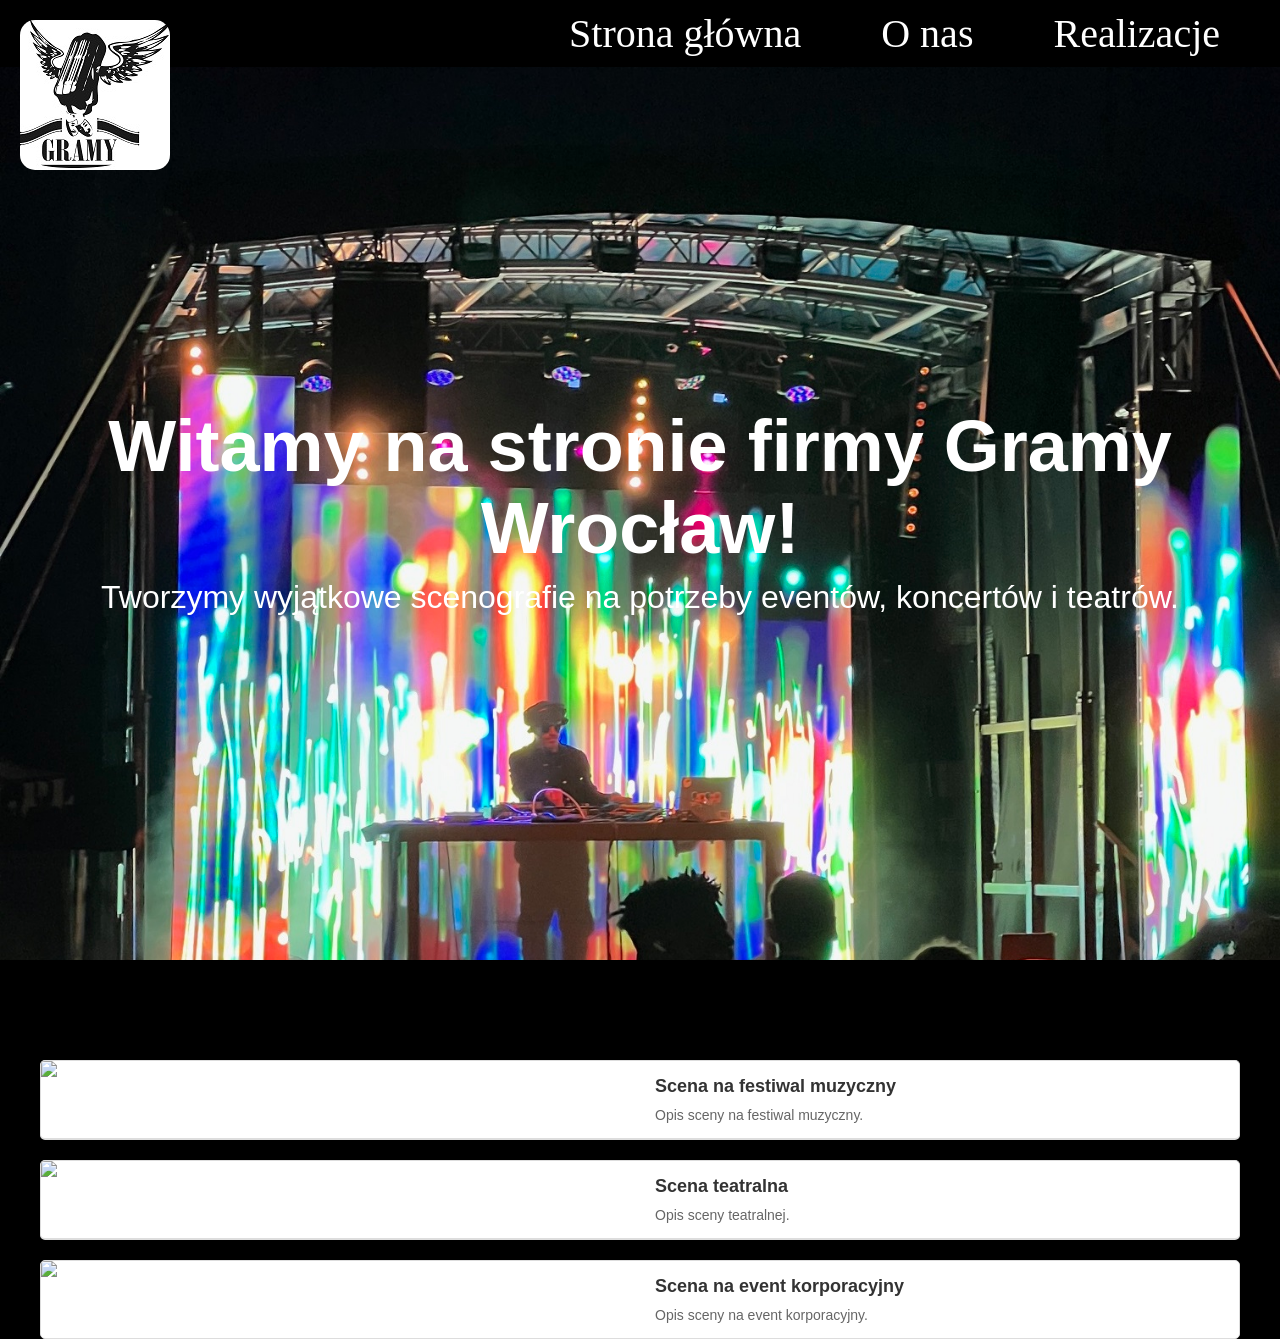
==== index.html @ f93ac2f3 "Add files via upload" ====
<!DOCTYPE html>
<html lang="pl">
<head>
    <meta charset="UTF-8">
    <meta name="viewport" content="width=device-width, initial-scale=1.0">
    <title>Firma Scenograficzna</title>
    <link rel="stylesheet" href="styles.css">
</head>
<body>
    <!-- Logo jako osobny element -->
    <div id="logo-container">
        <img id="logo" src="IMG/logo.jpg" alt="Logo firmy">
    </div>

    <!-- Pasek nawigacyjny -->
    <header>
        <nav>
            <ul>
                <li><a href="index.html">Strona główna</a></li>
                <li><a href="o_nas.html">O nas</a></li>
                <li><a href="realizacje.html">Realizacje</a></li>
            </ul>
        </nav>
    </header>

    <!-- Sekcja hero (strona główna) -->
    <div class="hero">
        <h1>Witamy na stronie firmy Gramy Wrocław!</h1>
        <p>Tworzymy wyjątkowe scenografie na potrzeby eventów, koncertów i teatrów.</p>
    </div>

    <!-- Sekcja produktów (realizacje) -->
    <div class="container">
        <div class="product">
            <img src="scena1.jpg" alt="Scena 1">
            <div class="product-details">
                <h2>Scena na festiwal muzyczny</h2>
                <p>Opis sceny na festiwal muzyczny.</p>
            </div>
        </div>
        <div class="product">
            <img src="scena2.jpg" alt="Scena 2">
            <div class="product-details">
                <h2>Scena teatralna</h2>
                <p>Opis sceny teatralnej.</p>
            </div>
        </div>
        <div class="product">
            <img src="scena3.jpg" alt="Scena 3">
            <div class="product-details">
                <h2>Scena na event korporacyjny</h2>
                <p>Opis sceny na event korporacyjny.</p>
            </div>
        </div>
    </div>
</body>
</html>
---- styles.css ----
/* Resetowanie domyślnych stylów */
* {
    margin: 0;
    padding: 0;
    box-sizing: border-box;
}

/* Tło strony głównej */
body {
    font-family: Arial, sans-serif;
    color: white;
    background: #000; /* Tło strony czarne */
    height: 100vh; /* Wysokość body na 100% widocznego obszaru */
    overflow: hidden; /* Domyślnie blokujemy przewijanie */
}

/* Kontener na logo */
#logo-container {
    position: fixed; /* Logo jest niezależne od paska nawigacyjnego */
    top: 0;
    left: 0;
    z-index: 1001; /* Upewnij się, że logo jest na wierzchu */
    padding: 20px; /* Odstęp od krawędzi */
}

/* Logo */
#logo {
    width: 150px; /* Stała szerokość logo */
    height: 150px; /* Stała wysokość logo */
    border-radius: 15px;
}

/* Pasek nawigacyjny */
header {
    font-family: Georgia, 'Times New Roman', Times, serif;
    display: flex;
    justify-content: flex-end; /* Zakładki są wyrównane do prawej */
    align-items: center;
    padding: 10px 20px;
    background: black; /* Tło paska nawigacyjnego czarne */
    position: fixed; /* Pasek nawigacyjny zawsze na górze */
    width: 100%;
    top: 0;
    z-index: 1000; /* Upewnij się, że pasek jest pod logo */
}

nav ul {
    list-style: none;
    display: flex;
    gap: 60px; /* Zwiększony odstęp między zakładkami */
    margin-right: 20px; /* Dodatkowy margines z prawej strony */
}

nav ul li a {
    font-family: "Rubik";
    text-decoration: none;
    color: white; /* Kolor tekstu białe */
    font-size: 40px;
    transition: color 0.3s;
    padding-right: 20px;
}

nav ul li a:hover {
    color: #ff4081; /* Kolor po najechaniu różowy */
}

/* Sekcja hero (strona główna) */
.hero {
    display: flex;
    flex-direction: column;
    justify-content: center;
    align-items: center;
    text-align: center;
    height: 100vh; /* Wysokość sekcji równa 100% widocznego obszaru */
    background: url('IMG/background.jpg') no-repeat center center/cover; /* Tło strony głównej */
    margin-top: 60px; /* Margines górny, aby uniknąć nakładania na pasek nawigacyjny */
}

.hero h1 {
    font-size: 72px;
    margin-bottom: 10px;
}

.hero p {
    font-size: 32px;
}

/* Sekcja produktów (realizacje) */
.container {
    display: flex;
    flex-direction: column;
    gap: 20px;
    margin: 20px auto;
    max-width: 1200px;
    padding-top: 80px; /* Dodatkowy padding, aby uniknąć nakładania na pasek nawigacyjny */
}

.product {
    display: grid;
    grid-template-columns: 1fr 1fr;
    align-items: center;
    background: white; /* Tło produktu białe */
    border: 1px solid #ddd; /* Ramka produktu */
    border-radius: 5px;
    overflow: hidden;
    box-shadow: 0 2px 5px rgba(0, 0, 0, 0.1); /* Cień produktu */
    width: 100%;
}

.product img {
    width: 100%;
    height: 100%;
    object-fit: cover;
}

.product-details {
    padding: 15px;
    display: flex;
    flex-direction: column;
    justify-content: center;
}

.product:nth-child(even) {
    grid-template-columns: 1fr 1fr;
}

.product:not(:last-child) {
    border-bottom: 2px solid #ddd; /* Ramka między produktami */
}

.product-details h2 {
    margin: 0 0 10px;
    font-size: 18px;
    color: #333; /* Kolor tekstu ciemnoszary */
}

.product-details p {
    margin: 0;
    color: #666; /* Kolor tekstu szary */
    font-size: 14px;
}

/* Czcionka Rubik */
@font-face {
    font-family: "Rubik";
    src: url("Fonts/Rubik-VariableFont_wght.ttf");
}

/* Ukrycie scrollbara */
::-webkit-scrollbar {
    display: none;
}

/* Włącz przewijanie tylko na stronie realizacje */
body.allow-scroll {
    overflow: auto; /* Włącz przewijanie */
    height: auto; /* Usuń ograniczenie wysokości */
}
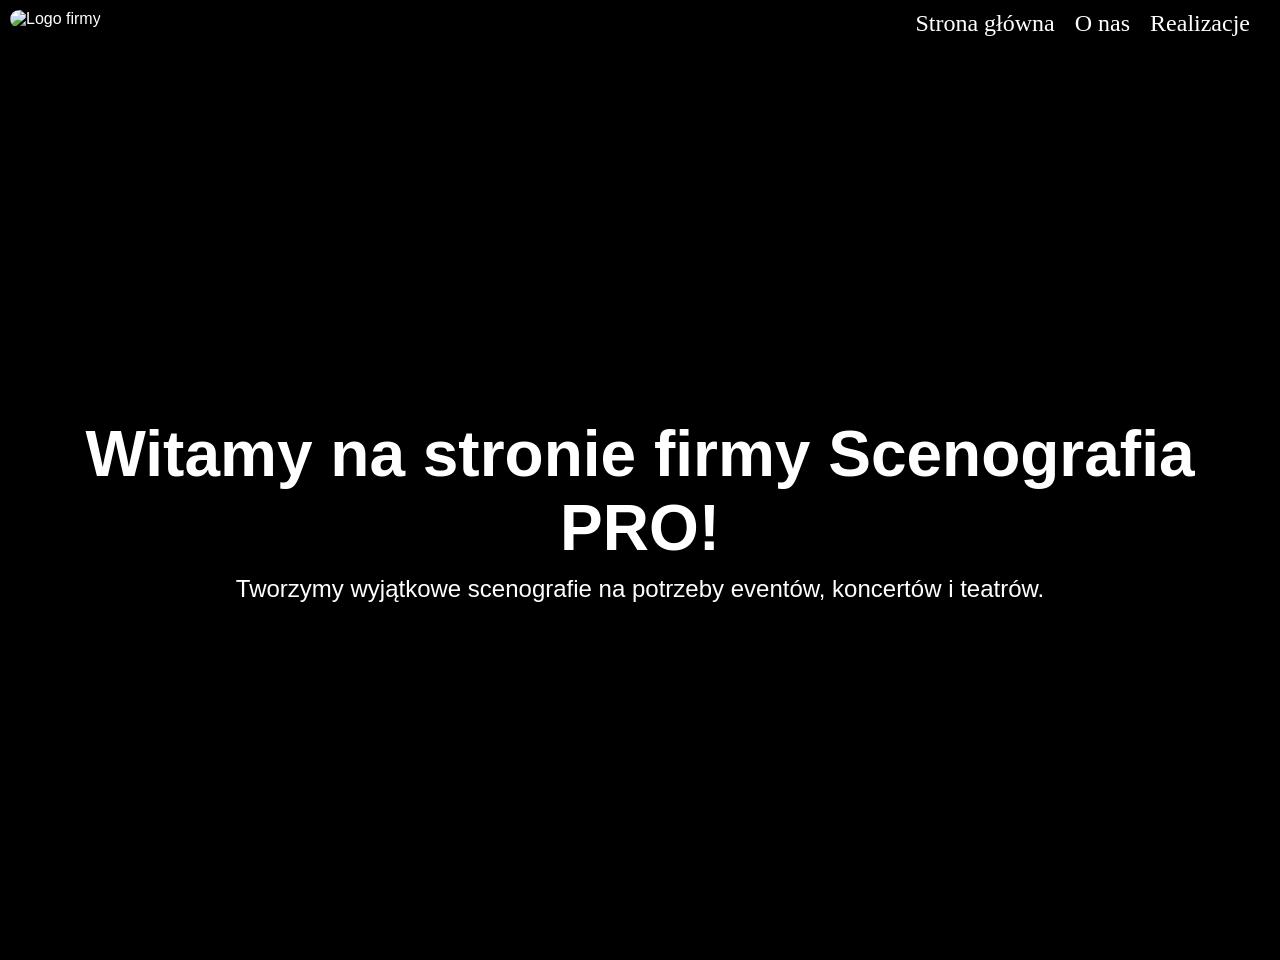
==== commit e14ac8f0: "Add files via upload" ====
--- a/index.html
+++ b/index.html
@@ -9,7 +9,7 @@
 <body>
     <!-- Logo jako osobny element -->
     <div id="logo-container">
-        <img id="logo" src="IMG/logo.jpg" alt="Logo firmy">
+        <img id="logo" src="logo.png" alt="Logo firmy">
     </div>
 
     <!-- Pasek nawigacyjny -->
@@ -25,33 +25,8 @@
 
     <!-- Sekcja hero (strona główna) -->
     <div class="hero">
-        <h1>Witamy na stronie firmy Gramy Wrocław!</h1>
+        <h1>Witamy na stronie firmy Scenografia PRO!</h1>
         <p>Tworzymy wyjątkowe scenografie na potrzeby eventów, koncertów i teatrów.</p>
-    </div>
-
-    <!-- Sekcja produktów (realizacje) -->
-    <div class="container">
-        <div class="product">
-            <img src="scena1.jpg" alt="Scena 1">
-            <div class="product-details">
-                <h2>Scena na festiwal muzyczny</h2>
-                <p>Opis sceny na festiwal muzyczny.</p>
-            </div>
-        </div>
-        <div class="product">
-            <img src="scena2.jpg" alt="Scena 2">
-            <div class="product-details">
-                <h2>Scena teatralna</h2>
-                <p>Opis sceny teatralnej.</p>
-            </div>
-        </div>
-        <div class="product">
-            <img src="scena3.jpg" alt="Scena 3">
-            <div class="product-details">
-                <h2>Scena na event korporacyjny</h2>
-                <p>Opis sceny na event korporacyjny.</p>
-            </div>
-        </div>
     </div>
 </body>
 </html>
--- a/styles.css
+++ b/styles.css
@@ -10,23 +10,22 @@
     font-family: Arial, sans-serif;
     color: white;
     background: #000; /* Tło strony czarne */
-    height: 100vh; /* Wysokość body na 100% widocznego obszaru */
-    overflow: hidden; /* Domyślnie blokujemy przewijanie */
+    overflow-x: hidden; /* Zapobiega przewijaniu w poziomie */
 }
 
 /* Kontener na logo */
 #logo-container {
-    position: fixed; /* Logo jest niezależne od paska nawigacyjnego */
+    position: fixed;
     top: 0;
     left: 0;
     z-index: 1001; /* Upewnij się, że logo jest na wierzchu */
-    padding: 20px; /* Odstęp od krawędzi */
+    padding: 10px; /* Mniejszy padding na telefonach */
 }
 
 /* Logo */
 #logo {
-    width: 150px; /* Stała szerokość logo */
-    height: 150px; /* Stała wysokość logo */
+    width: 100px; /* Mniejsza szerokość na telefonach */
+    height: 100px; /* Mniejsza wysokość na telefonach */
     border-radius: 15px;
 }
 
@@ -47,22 +46,21 @@
 nav ul {
     list-style: none;
     display: flex;
-    gap: 60px; /* Zwiększony odstęp między zakładkami */
-    margin-right: 20px; /* Dodatkowy margines z prawej strony */
+    gap: 20px; /* Mniejszy odstęp na telefonach */
+    margin-right: 10px; /* Mniejszy margines */
 }
 
-nav ul li a {
-    font-family: "Rubik";
-    text-decoration: none;
-    color: white; /* Kolor tekstu białe */
-    font-size: 40px;
-    transition: color 0.3s;
-    padding-right: 20px;
-}
+    nav ul li a {
+        font-family: "Rubik";
+        text-decoration: none;
+        color: white; /* Kolor tekstu białe */
+        font-size: 1.5rem; /* Mniejsza czcionka na telefonach */
+        transition: color 0.3s;
+    }
 
-nav ul li a:hover {
-    color: #ff4081; /* Kolor po najechaniu różowy */
-}
+        nav ul li a:hover {
+            color: #ff4081; /* Kolor po najechaniu różowy */
+        }
 
 /* Sekcja hero (strona główna) */
 .hero {
@@ -72,18 +70,19 @@
     align-items: center;
     text-align: center;
     height: 100vh; /* Wysokość sekcji równa 100% widocznego obszaru */
-    background: url('IMG/background.jpg') no-repeat center center/cover; /* Tło strony głównej */
+    background: url('background.jpg') no-repeat center center/cover; /* Tło strony głównej */
     margin-top: 60px; /* Margines górny, aby uniknąć nakładania na pasek nawigacyjny */
+    padding: 20px; /* Dodatkowy padding na telefonach */
 }
 
-.hero h1 {
-    font-size: 72px;
-    margin-bottom: 10px;
-}
+    .hero h1 {
+        font-size: 4rem; /* Elastyczny rozmiar czcionki */
+        margin-bottom: 10px;
+    }
 
-.hero p {
-    font-size: 32px;
-}
+    .hero p {
+        font-size: 1.5rem; /* Elastyczny rozmiar czcionki */
+    }
 
 /* Sekcja produktów (realizacje) */
 .container {
@@ -92,12 +91,14 @@
     gap: 20px;
     margin: 20px auto;
     max-width: 1200px;
-    padding-top: 80px; /* Dodatkowy padding, aby uniknąć nakładania na pasek nawigacyjny */
+    padding-top: 80px;
+    padding-left: 20px; /* Dodatkowy padding na telefonach */
+    padding-right: 20px; /* Dodatkowy padding na telefonach */
 }
 
 .product {
     display: grid;
-    grid-template-columns: 1fr 1fr;
+    grid-template-columns: 1fr; /* Jedna kolumna na telefonach */
     align-items: center;
     background: white; /* Tło produktu białe */
     border: 1px solid #ddd; /* Ramka produktu */
@@ -107,11 +108,10 @@
     width: 100%;
 }
 
-.product img {
-    width: 100%;
-    height: 100%;
-    object-fit: cover;
-}
+    .product img {
+        width: 100%;
+        height: auto; /* Elastyczna wysokość */
+    }
 
 .product-details {
     padding: 15px;
@@ -120,24 +120,52 @@
     justify-content: center;
 }
 
-.product:nth-child(even) {
-    grid-template-columns: 1fr 1fr;
+    .product-details h2 {
+        margin: 0 0 10px;
+        font-size: 18px;
+        color: #333; /* Kolor tekstu ciemnoszary */
+    }
+
+    .product-details p {
+        margin: 0;
+        color: #666; /* Kolor tekstu szary */
+        font-size: 14px;
+    }
+
+/* Media query dla telefonów */
+@media (max-width: 768px) {
+    #logo {
+        width: 80px; /* Jeszcze mniejsze logo na telefonach */
+        height: 80px;
+    }
+
+    nav ul {
+        gap: 10px; /* Jeszcze mniejszy odstęp */
+    }
+
+        nav ul li a {
+            font-size: 1.2rem; /* Mniejsza czcionka */
+        }
+
+    .hero h1 {
+        font-size: 2.5rem; /* Mniejsza czcionka na telefonach */
+    }
+
+    .hero p {
+        font-size: 1.2rem; /* Mniejsza czcionka na telefonach */
+    }
 }
 
-.product:not(:last-child) {
-    border-bottom: 2px solid #ddd; /* Ramka między produktami */
-}
+/* Media query dla tabletów i większych ekranów */
+@media (min-width: 768px) {
+    .product {
+        grid-template-columns: 1fr 1fr; /* Dwie kolumny na większych ekranach */
+    }
 
-.product-details h2 {
-    margin: 0 0 10px;
-    font-size: 18px;
-    color: #333; /* Kolor tekstu ciemnoszary */
-}
-
-.product-details p {
-    margin: 0;
-    color: #666; /* Kolor tekstu szary */
-    font-size: 14px;
+    #logo {
+        width: 150px; /* Większa szerokość na większych ekranach */
+        height: 150px; /* Większa wysokość na większych ekranach */
+    }
 }
 
 /* Czcionka Rubik */
@@ -155,4 +183,4 @@
 body.allow-scroll {
     overflow: auto; /* Włącz przewijanie */
     height: auto; /* Usuń ograniczenie wysokości */
-}+}
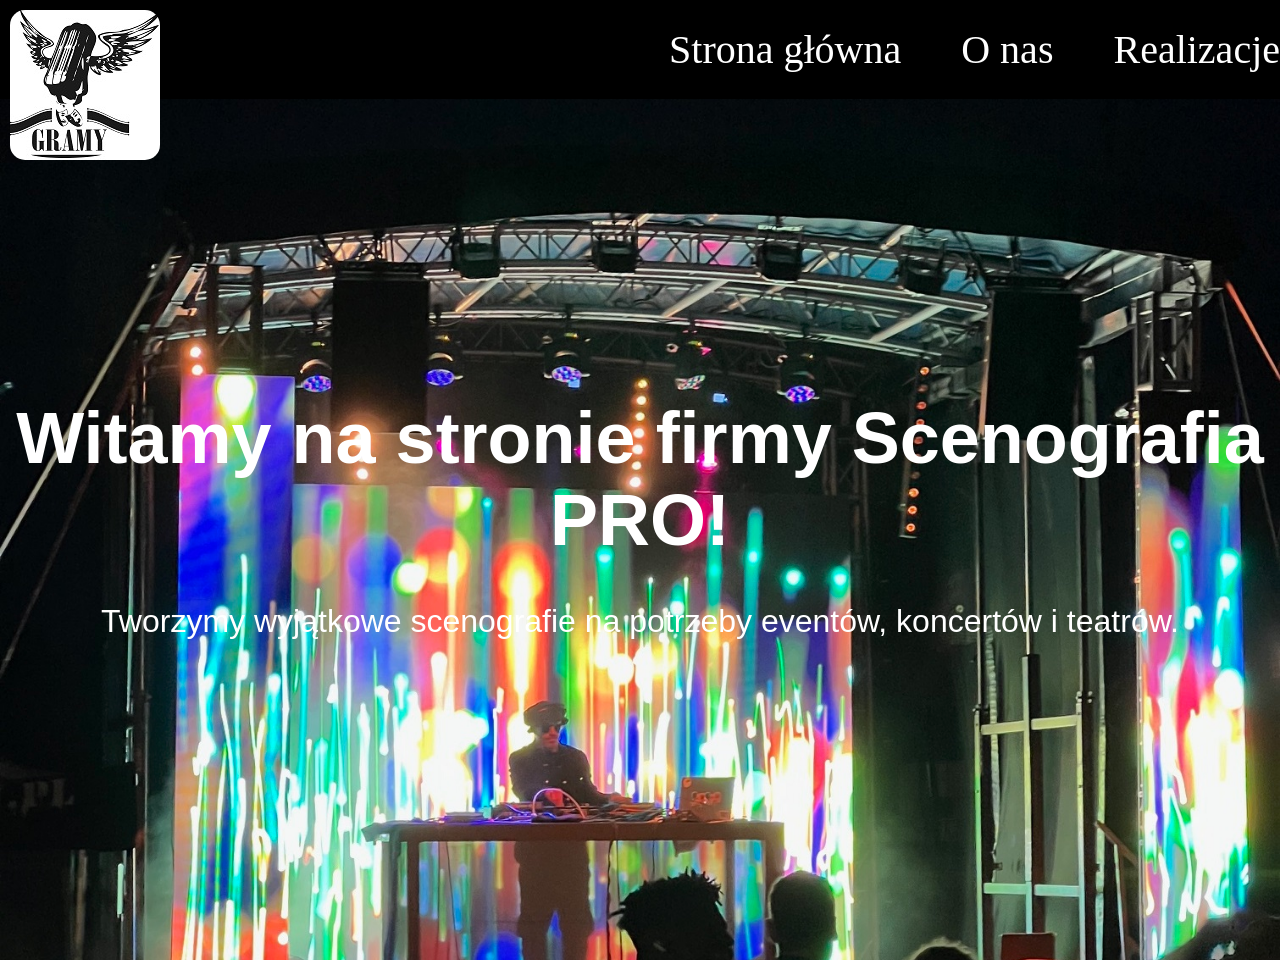
==== commit 8108bed7: "Add files via upload" ====
--- a/index.html
+++ b/index.html
@@ -9,7 +9,7 @@
 <body>
     <!-- Logo jako osobny element -->
     <div id="logo-container">
-        <img id="logo" src="logo.png" alt="Logo firmy">
+        <img id="logo" src="IMG/logo.jpg" alt="Logo firmy">
     </div>
 
     <!-- Pasek nawigacyjny -->
--- a/styles.css
+++ b/styles.css
@@ -1,16 +1,11 @@
-/* Resetowanie domyślnych stylów */
-* {
-    margin: 0;
-    padding: 0;
-    box-sizing: border-box;
-}
-
-/* Tło strony głównej */
+/* Wymuś stałą szerokość strony */
 body {
     font-family: Arial, sans-serif;
     color: white;
-    background: #000; /* Tło strony czarne */
-    overflow-x: hidden; /* Zapobiega przewijaniu w poziomie */
+    background: #000;
+    min-width: 1200px; /* Minimalna szerokość strony */
+    margin: 0 auto; /* Wyśrodkowanie strony */
+    overflow-x: auto; /* Włącz przewijanie w poziomie */
 }
 
 /* Kontener na logo */
@@ -18,14 +13,14 @@
     position: fixed;
     top: 0;
     left: 0;
-    z-index: 1001; /* Upewnij się, że logo jest na wierzchu */
-    padding: 10px; /* Mniejszy padding na telefonach */
+    z-index: 1001;
+    padding: 10px;
 }
 
 /* Logo */
 #logo {
-    width: 100px; /* Mniejsza szerokość na telefonach */
-    height: 100px; /* Mniejsza wysokość na telefonach */
+    width: 150px;
+    height: 150px;
     border-radius: 15px;
 }
 
@@ -33,33 +28,33 @@
 header {
     font-family: Georgia, 'Times New Roman', Times, serif;
     display: flex;
-    justify-content: flex-end; /* Zakładki są wyrównane do prawej */
+    justify-content: flex-end;
     align-items: center;
     padding: 10px 20px;
-    background: black; /* Tło paska nawigacyjnego czarne */
-    position: fixed; /* Pasek nawigacyjny zawsze na górze */
+    background: black;
+    position: fixed;
     width: 100%;
     top: 0;
-    z-index: 1000; /* Upewnij się, że pasek jest pod logo */
+    z-index: 1000;
 }
 
 nav ul {
     list-style: none;
     display: flex;
-    gap: 20px; /* Mniejszy odstęp na telefonach */
-    margin-right: 10px; /* Mniejszy margines */
+    gap: 60px;
+    margin-right: 20px;
 }
 
     nav ul li a {
         font-family: "Rubik";
         text-decoration: none;
-        color: white; /* Kolor tekstu białe */
-        font-size: 1.5rem; /* Mniejsza czcionka na telefonach */
+        color: white;
+        font-size: 40px;
         transition: color 0.3s;
     }
 
         nav ul li a:hover {
-            color: #ff4081; /* Kolor po najechaniu różowy */
+            color: #ff4081;
         }
 
 /* Sekcja hero (strona główna) */
@@ -69,19 +64,18 @@
     justify-content: center;
     align-items: center;
     text-align: center;
-    height: 100vh; /* Wysokość sekcji równa 100% widocznego obszaru */
-    background: url('background.jpg') no-repeat center center/cover; /* Tło strony głównej */
-    margin-top: 60px; /* Margines górny, aby uniknąć nakładania na pasek nawigacyjny */
-    padding: 20px; /* Dodatkowy padding na telefonach */
+    height: 100vh;
+    background: url('IMG/background.jpg') no-repeat center center/cover;
+    margin-top: 60px;
 }
 
     .hero h1 {
-        font-size: 4rem; /* Elastyczny rozmiar czcionki */
+        font-size: 72px;
         margin-bottom: 10px;
     }
 
     .hero p {
-        font-size: 1.5rem; /* Elastyczny rozmiar czcionki */
+        font-size: 32px;
     }
 
 /* Sekcja produktów (realizacje) */
@@ -92,25 +86,23 @@
     margin: 20px auto;
     max-width: 1200px;
     padding-top: 80px;
-    padding-left: 20px; /* Dodatkowy padding na telefonach */
-    padding-right: 20px; /* Dodatkowy padding na telefonach */
 }
 
 .product {
     display: grid;
-    grid-template-columns: 1fr; /* Jedna kolumna na telefonach */
+    grid-template-columns: 1fr 1fr;
     align-items: center;
-    background: white; /* Tło produktu białe */
-    border: 1px solid #ddd; /* Ramka produktu */
+    background: white;
+    border: 1px solid #ddd;
     border-radius: 5px;
     overflow: hidden;
-    box-shadow: 0 2px 5px rgba(0, 0, 0, 0.1); /* Cień produktu */
+    box-shadow: 0 2px 5px rgba(0, 0, 0, 0.1);
     width: 100%;
 }
 
     .product img {
         width: 100%;
-        height: auto; /* Elastyczna wysokość */
+        height: auto;
     }
 
 .product-details {
@@ -123,50 +115,14 @@
     .product-details h2 {
         margin: 0 0 10px;
         font-size: 18px;
-        color: #333; /* Kolor tekstu ciemnoszary */
+        color: #333;
     }
 
     .product-details p {
         margin: 0;
-        color: #666; /* Kolor tekstu szary */
+        color: #666;
         font-size: 14px;
     }
-
-/* Media query dla telefonów */
-@media (max-width: 768px) {
-    #logo {
-        width: 80px; /* Jeszcze mniejsze logo na telefonach */
-        height: 80px;
-    }
-
-    nav ul {
-        gap: 10px; /* Jeszcze mniejszy odstęp */
-    }
-
-        nav ul li a {
-            font-size: 1.2rem; /* Mniejsza czcionka */
-        }
-
-    .hero h1 {
-        font-size: 2.5rem; /* Mniejsza czcionka na telefonach */
-    }
-
-    .hero p {
-        font-size: 1.2rem; /* Mniejsza czcionka na telefonach */
-    }
-}
-
-/* Media query dla tabletów i większych ekranów */
-@media (min-width: 768px) {
-    .product {
-        grid-template-columns: 1fr 1fr; /* Dwie kolumny na większych ekranach */
-    }
-
-    #logo {
-        width: 150px; /* Większa szerokość na większych ekranach */
-        height: 150px; /* Większa wysokość na większych ekranach */
-    }
-}
 
 /* Czcionka Rubik */
 @font-face {
@@ -178,9 +134,3 @@
 ::-webkit-scrollbar {
     display: none;
 }
-
-/* Włącz przewijanie tylko na stronie realizacje */
-body.allow-scroll {
-    overflow: auto; /* Włącz przewijanie */
-    height: auto; /* Usuń ograniczenie wysokości */
-}
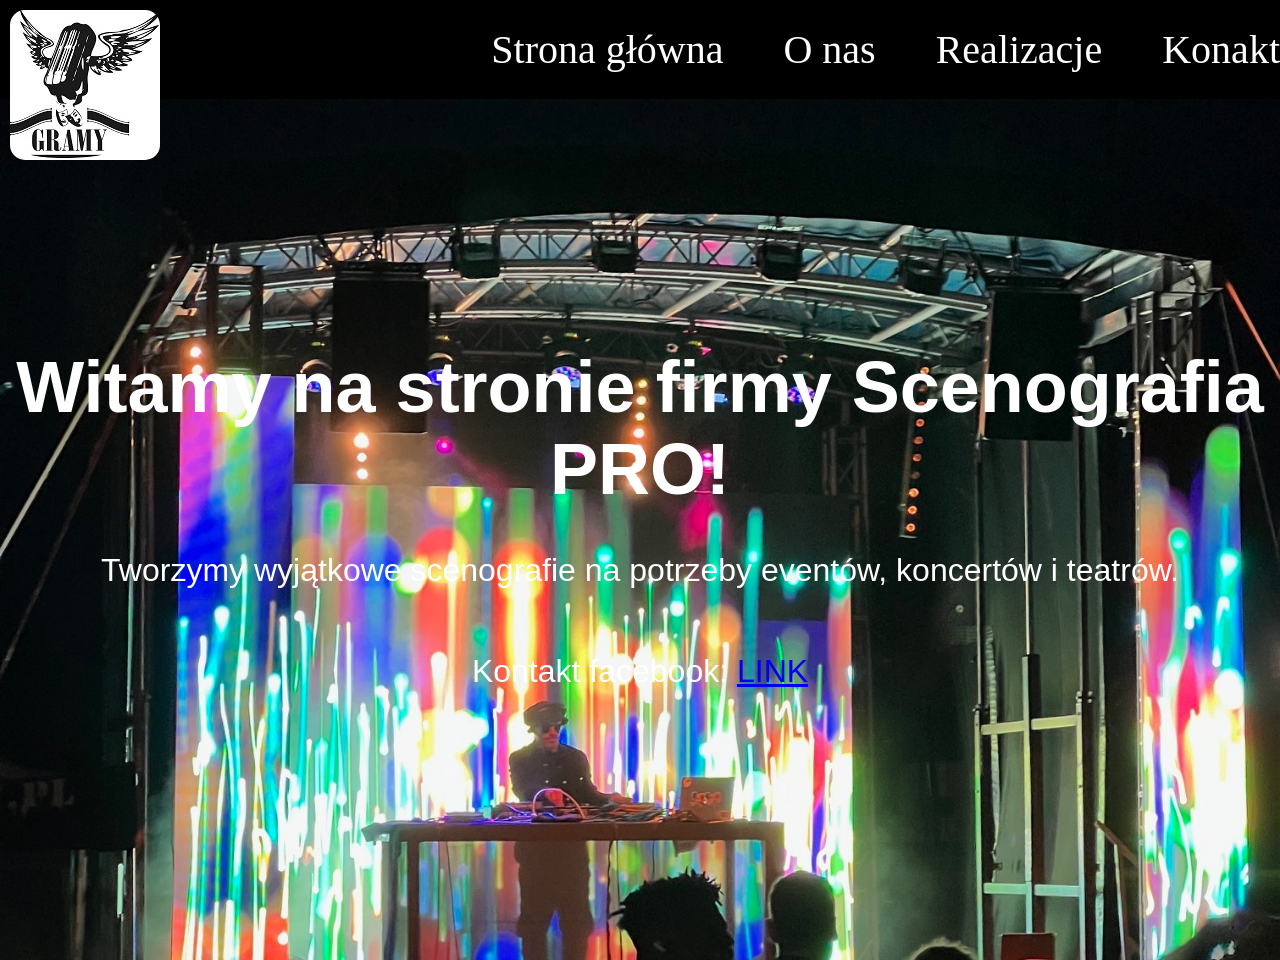
==== commit 3121ed32: "Add files via upload" ====
--- a/index.html
+++ b/index.html
@@ -16,9 +16,10 @@
     <header>
         <nav>
             <ul>
-                <li><a href="index.html">Strona główna</a></li>
-                <li><a href="o_nas.html">O nas</a></li>
-                <li><a href="realizacje.html">Realizacje</a></li>
+                <li><a href="/index.html">Strona główna</a></li>
+                <li><a href="/o_nas.html">O nas</a></li>
+                <li><a href="/realizacje.html">Realizacje</a></li>
+                <li><a href="/kontakt.html">Konakt</a></li>
             </ul>
         </nav>
     </header>
@@ -27,6 +28,7 @@
     <div class="hero">
         <h1>Witamy na stronie firmy Scenografia PRO!</h1>
         <p>Tworzymy wyjątkowe scenografie na potrzeby eventów, koncertów i teatrów.</p>
+        <p>Kontakt facebook: <a href="https://www.facebook.com/antoni.krajewski.33">LINK</a></p>
     </div>
 </body>
 </html>
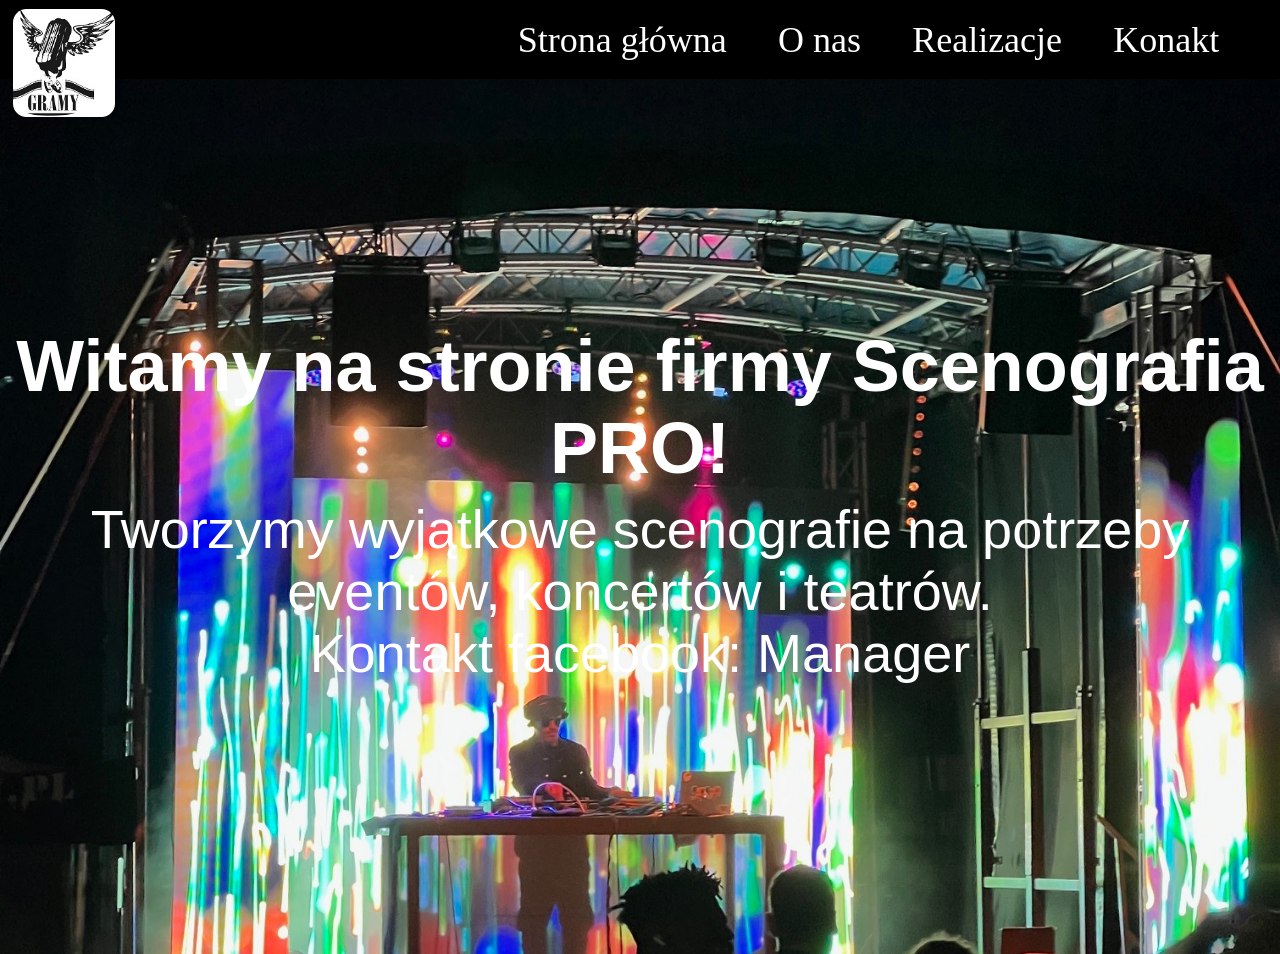
==== commit 7e83486d: "Add files via upload" ====
--- a/index.html
+++ b/index.html
@@ -7,6 +7,11 @@
     <link rel="stylesheet" href="styles.css">
 </head>
 <body>
+    <style>
+        .hero {
+            background: url('IMG/background.jpg') no-repeat center center/cover;
+        }
+    </style>
     <!-- Logo jako osobny element -->
     <div id="logo-container">
         <img id="logo" src="IMG/logo.jpg" alt="Logo firmy">
@@ -16,10 +21,10 @@
     <header>
         <nav>
             <ul>
-                <li><a href="/index.html">Strona główna</a></li>
-                <li><a href="/o_nas.html">O nas</a></li>
-                <li><a href="/realizacje.html">Realizacje</a></li>
-                <li><a href="/kontakt.html">Konakt</a></li>
+                <li><a href="index.html">Strona główna</a></li>
+                <li><a href="o_nas.html">O nas</a></li>
+                <li><a href="realizacje.html">Realizacje</a></li>
+                <li><a href="kontakt.html">Konakt</a></li>
             </ul>
         </nav>
     </header>
@@ -28,7 +33,7 @@
     <div class="hero">
         <h1>Witamy na stronie firmy Scenografia PRO!</h1>
         <p>Tworzymy wyjątkowe scenografie na potrzeby eventów, koncertów i teatrów.</p>
-        <p>Kontakt facebook: <a href="https://www.facebook.com/antoni.krajewski.33">LINK</a></p>
+        <p>Kontakt facebook: <a href="https://www.facebook.com/antoni.krajewski.33">Manager</a></p>
     </div>
 </body>
 </html>
--- a/styles.css
+++ b/styles.css
@@ -1,9 +1,16 @@
-/* Wymuś stałą szerokość strony */
+/* Resetowanie domyślnych stylów */
+* {
+    margin: 0;
+    padding: 0;
+    box-sizing: border-box;
+}
+
+/* Tło strony głównej */
 body {
     font-family: Arial, sans-serif;
     color: white;
     background: #000;
-    min-width: 1200px; /* Minimalna szerokość strony */
+    min-width: 80vw; /* Minimalna szerokość strony */
     margin: 0 auto; /* Wyśrodkowanie strony */
     overflow-x: auto; /* Włącz przewijanie w poziomie */
 }
@@ -14,14 +21,14 @@
     top: 0;
     left: 0;
     z-index: 1001;
-    padding: 10px;
+    padding: 1vh 1vw; /* Padding w jednostkach vh i vw */
 }
 
 /* Logo */
 #logo {
-    width: 150px;
-    height: 150px;
-    border-radius: 15px;
+    width: 8vw; /* Szerokość logo w jednostkach vw */
+    height: 12vh; /* Wysokość logo w jednostkach vh */
+    border-radius: 1.5vh; /* Zaokrąglenie rogów w jednostkach vh */
 }
 
 /* Pasek nawigacyjny */
@@ -30,7 +37,7 @@
     display: flex;
     justify-content: flex-end;
     align-items: center;
-    padding: 10px 20px;
+    padding: 1vh 2vw; /* Padding w jednostkach vh i vw */
     background: black;
     position: fixed;
     width: 100%;
@@ -38,24 +45,43 @@
     z-index: 1000;
 }
 
+#kontakt li {
+    padding: 2vh; /* Padding w jednostkach vh */
+}
+
+#kontakt ul {
+    list-style: none;
+    font-size: 8vh; /* Rozmiar czcionki w jednostkach vh */
+}
+
+#kontakt a {
+    color: white;
+    text-decoration: none;
+}
+
+#kontakt a:hover {
+    color: #ff4081;
+}
+
 nav ul {
     list-style: none;
     display: flex;
-    gap: 60px;
-    margin-right: 20px;
+    gap: 4vw; /* Odstęp między elementami w jednostkach vw */
+    margin-right: 2vw; /* Margines w jednostkach vw */
+    padding: 0.75vw;
 }
 
-    nav ul li a {
-        font-family: "Rubik";
-        text-decoration: none;
-        color: white;
-        font-size: 40px;
-        transition: color 0.3s;
-    }
+nav ul li a {
+    font-family: "Rubik";
+    text-decoration: none;
+    color: white;
+    font-size: 4vh; /* Rozmiar czcionki w jednostkach vh */
+    transition: color 0.3s;
+}
 
-        nav ul li a:hover {
-            color: #ff4081;
-        }
+nav ul li a:hover {
+    color: #ff4081;
+}
 
 /* Sekcja hero (strona główna) */
 .hero {
@@ -65,27 +91,32 @@
     align-items: center;
     text-align: center;
     height: 100vh;
-    background: url('IMG/background.jpg') no-repeat center center/cover;
-    margin-top: 60px;
+    margin-top: 6vh; /* Margines górny w jednostkach vh */
 }
 
-    .hero h1 {
-        font-size: 72px;
-        margin-bottom: 10px;
-    }
+.hero h1 {
+    font-size: 8vh; /* Rozmiar czcionki w jednostkach vh */
+    margin-bottom: 1vh; /* Margines dolny w jednostkach vh */
+}
 
-    .hero p {
-        font-size: 32px;
-    }
-
-/* Sekcja produktów (realizacje) */
+.hero p {
+    font-size: 6vh; /* Rozmiar czcionki w jednostkach vh */
+}
+.hero a {
+    color: white;
+    text-decoration: none;
+}
+.hero a:hover {
+    color:  #ff4081;
+    
+}
 .container {
     display: flex;
     flex-direction: column;
-    gap: 20px;
-    margin: 20px auto;
-    max-width: 1200px;
-    padding-top: 80px;
+    gap: 2vh; /* Odstęp między elementami w jednostkach vh */
+    margin: 2vh auto; /* Margines w jednostkach vh */
+    max-width: 80vw; /* Maksymalna szerokość w jednostkach vw */
+    padding-top: 8vh; /* Padding górny w jednostkach vh */
 }
 
 .product {
@@ -93,36 +124,36 @@
     grid-template-columns: 1fr 1fr;
     align-items: center;
     background: white;
-    border: 1px solid #ddd;
-    border-radius: 5px;
+    border: 0.1vh solid #ddd; /* Grubość ramki w jednostkach vh */
+    border-radius: 0.5vh; /* Zaokrąglenie rogów w jednostkach vh */
     overflow: hidden;
-    box-shadow: 0 2px 5px rgba(0, 0, 0, 0.1);
+    box-shadow: 0 0.2vh 0.5vh rgba(0, 0, 0, 0.1); /* Cień w jednostkach vh */
     width: 100%;
 }
 
-    .product img {
-        width: 100%;
-        height: auto;
-    }
+.product img {
+    width: 100%;
+    height: auto;
+}
 
 .product-details {
-    padding: 15px;
+    padding: 1.5vh; /* Padding w jednostkach vh */
     display: flex;
     flex-direction: column;
     justify-content: center;
 }
 
-    .product-details h2 {
-        margin: 0 0 10px;
-        font-size: 18px;
-        color: #333;
-    }
+.product-details h2 {
+    margin: 0 0 1vh; /* Margines dolny w jednostkach vh */
+    font-size: 2vh; /* Rozmiar czcionki w jednostkach vh */
+    color: #333;
+}
 
-    .product-details p {
-        margin: 0;
-        color: #666;
-        font-size: 14px;
-    }
+.product-details p {
+    margin: 0;
+    color: #666;
+    font-size: 1.4vh; /* Rozmiar czcionki w jednostkach vh */
+}
 
 /* Czcionka Rubik */
 @font-face {
@@ -133,4 +164,4 @@
 /* Ukrycie scrollbara */
 ::-webkit-scrollbar {
     display: none;
-}
+}
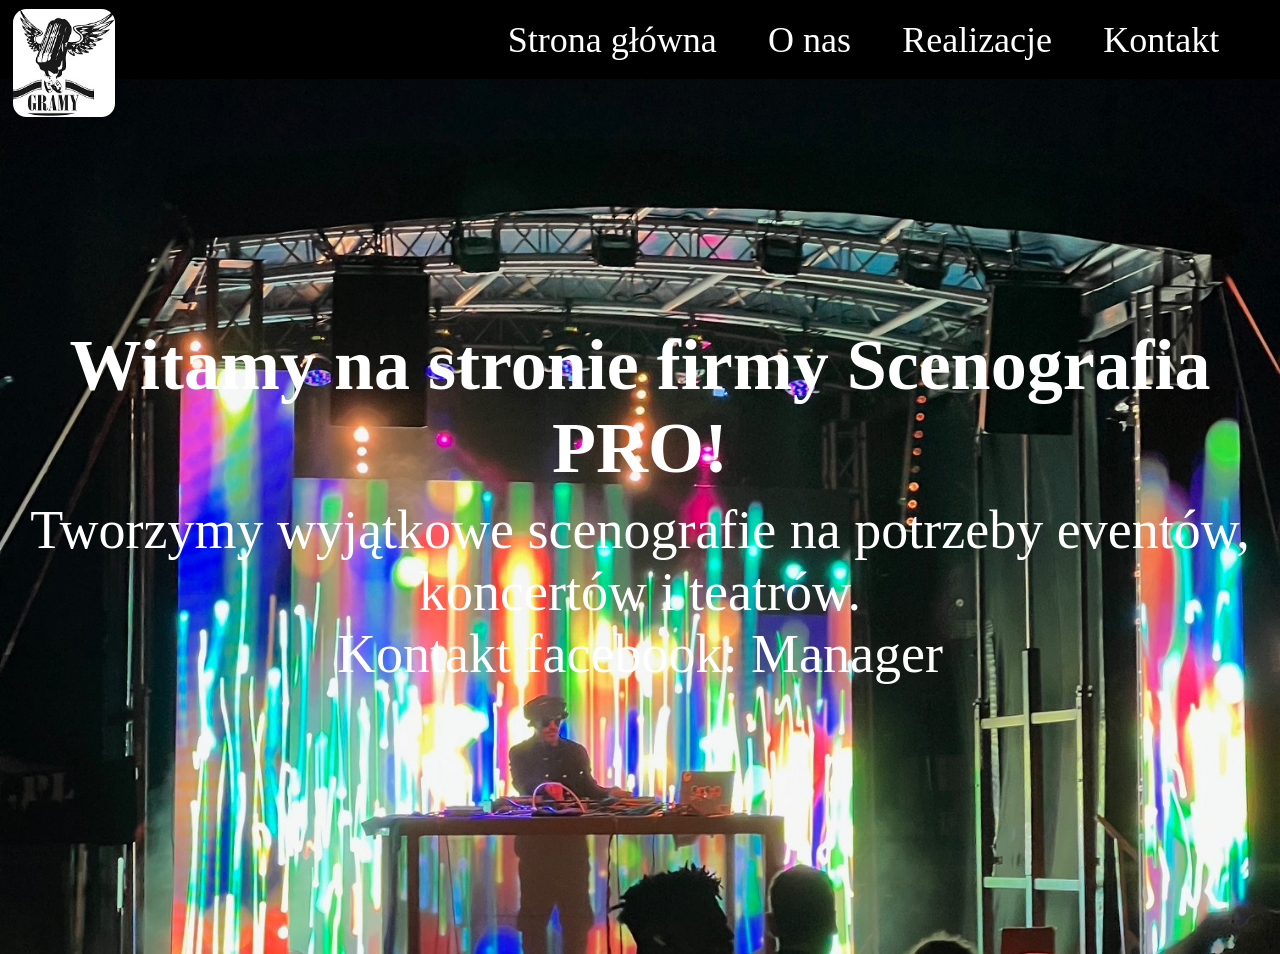
==== commit 6c5153b1: "Add files via upload" ====
--- a/index.html
+++ b/index.html
@@ -24,7 +24,7 @@
                 <li><a href="index.html">Strona główna</a></li>
                 <li><a href="o_nas.html">O nas</a></li>
                 <li><a href="realizacje.html">Realizacje</a></li>
-                <li><a href="kontakt.html">Konakt</a></li>
+                <li><a href="kontakt.html">Kontakt</a></li>
             </ul>
         </nav>
     </header>
--- a/styles.css
+++ b/styles.css
@@ -95,16 +95,18 @@
 }
 
 .hero h1 {
+    font-family: Georgia, 'Times New Roman', Times, serif;
     font-size: 8vh; /* Rozmiar czcionki w jednostkach vh */
     margin-bottom: 1vh; /* Margines dolny w jednostkach vh */
 }
 
 .hero p {
+    font-family: Georgia, 'Times New Roman', Times, serif;
     font-size: 6vh; /* Rozmiar czcionki w jednostkach vh */
 }
 .hero a {
     color: white;
-    text-decoration: none;
+    text-decoration: none   ;
 }
 .hero a:hover {
     color:  #ff4081;
@@ -121,6 +123,7 @@
 
 .product {
     display: grid;
+    background-color: #333;
     grid-template-columns: 1fr 1fr;
     align-items: center;
     background: white;
